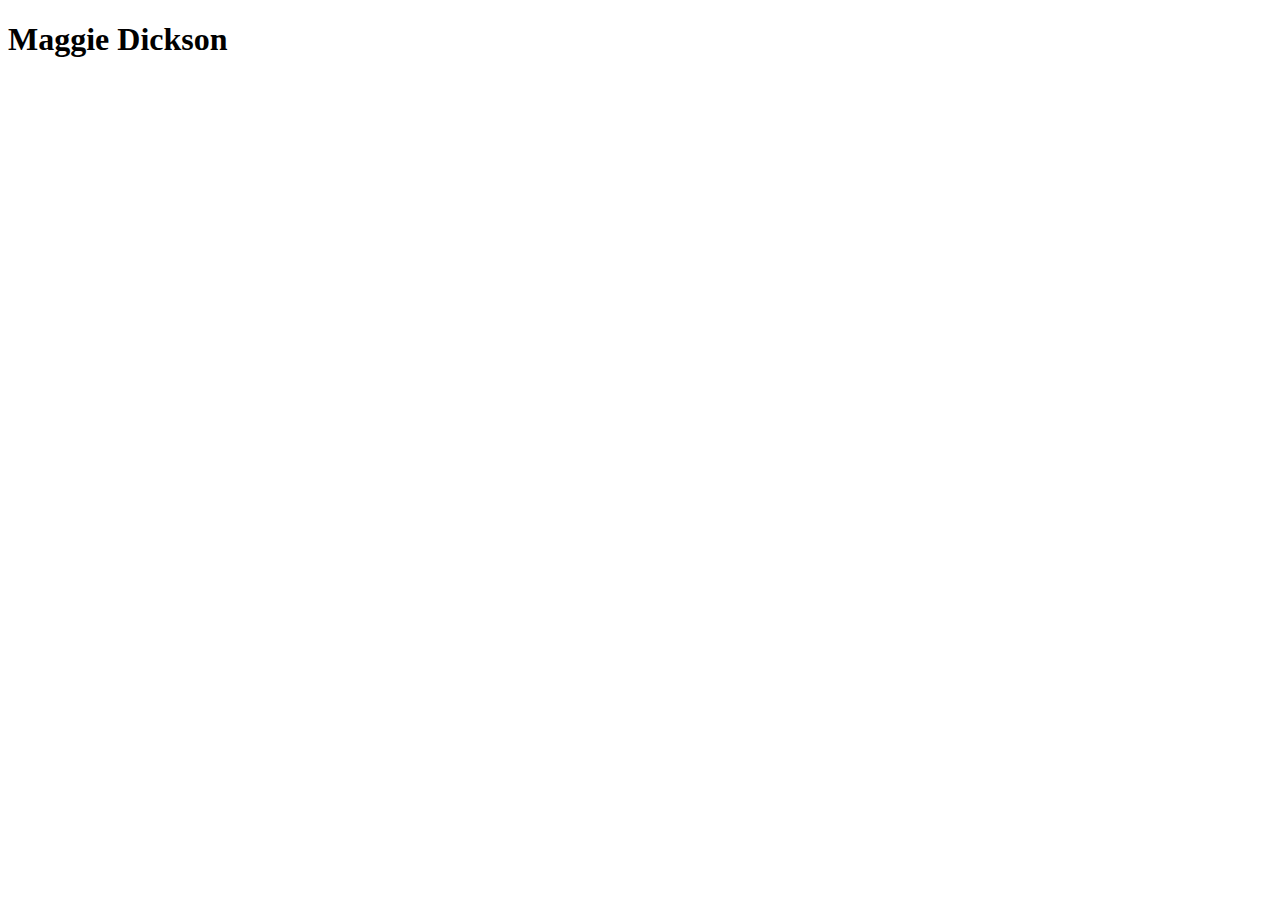
==== index.html @ 65a6f07a "created index.html" ====
<!DOCTYPE html>
<html lang="en">
<head>
    <meta charset="UTF-8">
    <meta name="viewport" content="width=device-width, initial-scale=1.0">
    <meta http-equiv="X-UA-Compatible" content="ie=edge">
    <title>Lab 1 - Homepage </title>
</head>
<body>
    <h1>Maggie Dickson</h1>
</body>
</html>
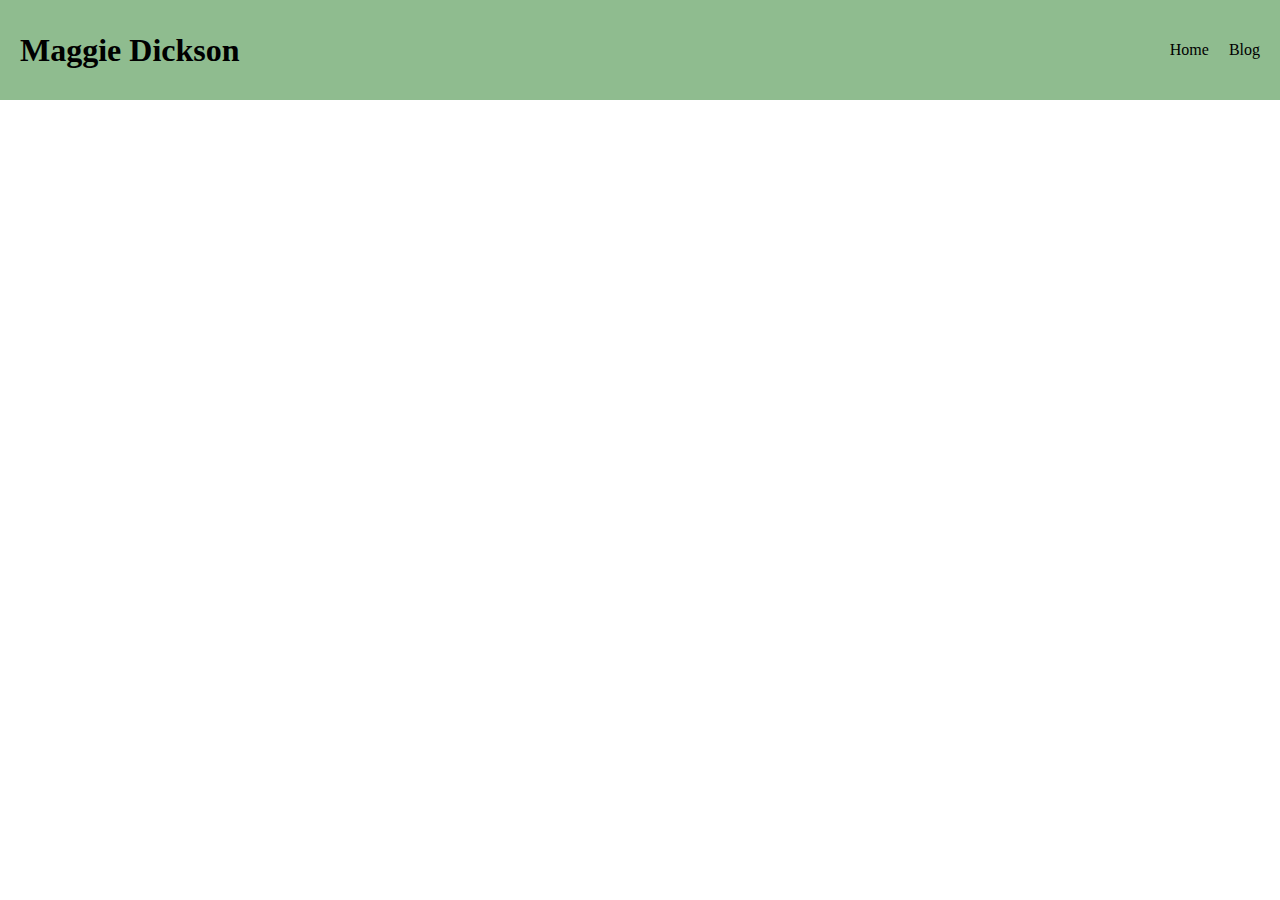
==== commit 7cb495e4: "finished header, added style sheet" ====
--- a/index.html
+++ b/index.html
@@ -4,9 +4,20 @@
     <meta charset="UTF-8">
     <meta name="viewport" content="width=device-width, initial-scale=1.0">
     <meta http-equiv="X-UA-Compatible" content="ie=edge">
-    <title>Lab 1 - Homepage </title>
+    <title>Lab 1- Homepage </title>
+    <link rel="stylesheet" href="styles.css">
 </head>
 <body>
-    <h1>Maggie Dickson</h1>
+    <div class="header">
+        <h1>Maggie Dickson</h1>
+        <ul>
+             <li>
+                <a href="index.html">Home</a>
+            </li>
+            <li>
+                <a href="blog.html">Blog</a>
+            </li>
+        </ul>
+    </div>
 </body>
 </html>--- a/styles.css
+++ b/styles.css
@@ -0,0 +1,32 @@
+html, body {
+    margin: 0;
+    padding: 0;
+}
+
+.header{
+    display: flex;
+    justify-content: space-between;
+    height: 60px;
+    line-height: 60px;
+    padding: 20px;
+    background-color: darkseagreen; 
+}
+
+h1 {
+    margin: 0;
+}
+
+ul{
+    display: flex;
+    list-style: none;
+    margin: 0;
+    padding: 0;
+    
+}
+
+ul li a{ 
+    color: #000;
+    margin: 0px 0px 0px 20px;
+    text-decoration: none;
+    
+}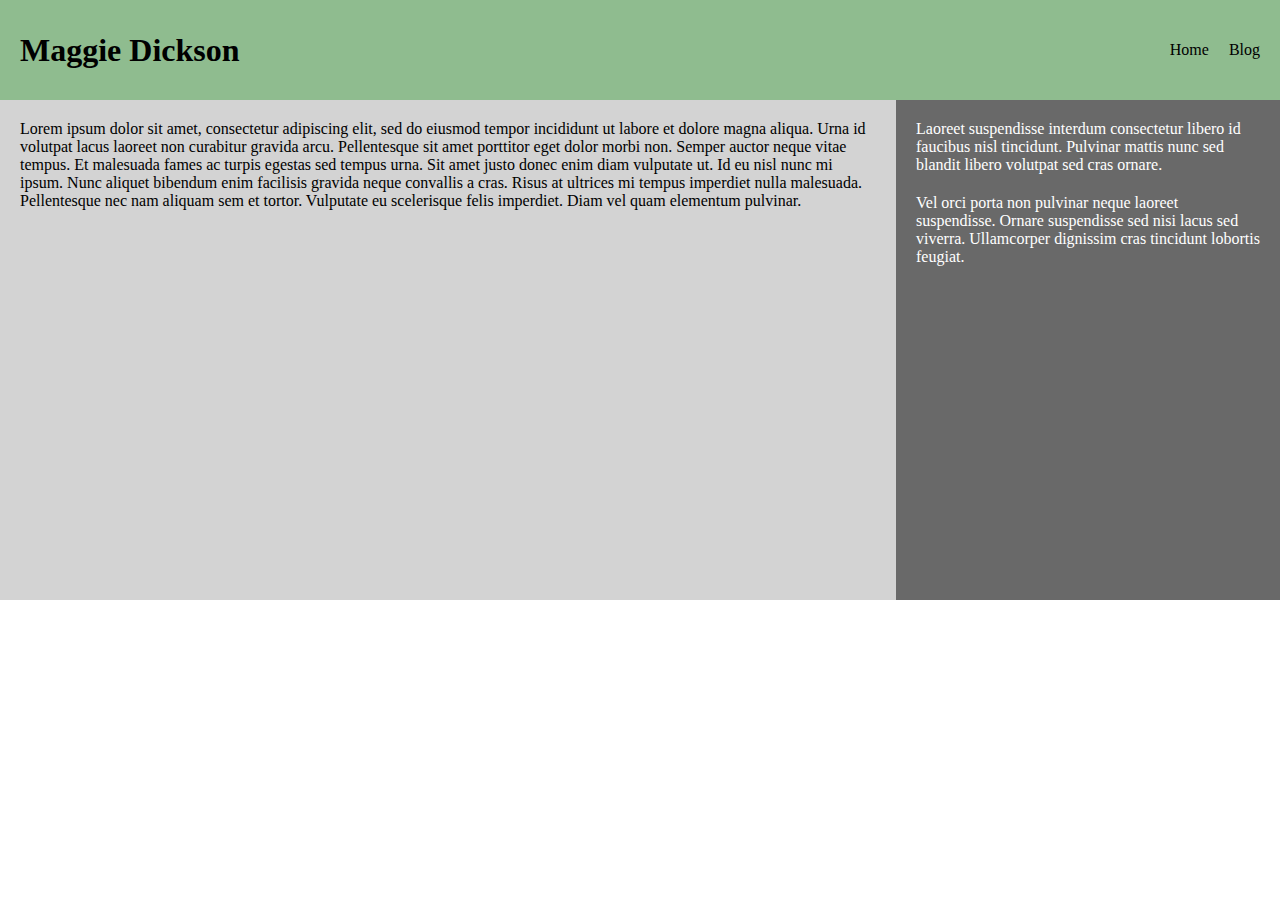
==== commit 9b820a91: "added and formatted paragraphs in html and css" ====
--- a/index.html
+++ b/index.html
@@ -19,5 +19,14 @@
             </li>
         </ul>
     </div>
+    <div class="main">
+        <div class="content">
+            <p>Lorem ipsum dolor sit amet, consectetur adipiscing elit, sed do eiusmod tempor incididunt ut labore et dolore magna aliqua. Urna id volutpat lacus laoreet non curabitur gravida arcu. Pellentesque sit amet porttitor eget dolor morbi non. Semper auctor neque vitae tempus. Et malesuada fames ac turpis egestas sed tempus urna. Sit amet justo donec enim diam vulputate ut. Id eu nisl nunc mi ipsum. Nunc aliquet bibendum enim facilisis gravida neque convallis a cras. Risus at ultrices mi tempus imperdiet nulla malesuada. Pellentesque nec nam aliquam sem et tortor. Vulputate eu scelerisque felis imperdiet. Diam vel quam elementum pulvinar.</p>
+        </div>
+        <div class="sidebar">
+            <p>Laoreet suspendisse interdum consectetur libero id faucibus nisl tincidunt. Pulvinar mattis nunc sed blandit libero volutpat sed cras ornare.</p>
+            <p>Vel orci porta non pulvinar neque laoreet suspendisse. Ornare suspendisse sed nisi lacus sed viverra. Ullamcorper dignissim cras tincidunt lobortis feugiat.</p>
+        </div>
+    </div>
 </body>
 </html>--- a/styles.css
+++ b/styles.css
@@ -29,4 +29,25 @@
     margin: 0px 0px 0px 20px;
     text-decoration: none;
     
+}
+
+.main{
+    display: flex;
+}
+
+.content{
+    width: 70%;
+    background-color: lightgray;
+    min-height: 500px;
+}
+
+.sidebar{
+    width: 30%;
+    background-color: dimgrey;
+    color: white;
+    min-height: 500px;
+}
+
+p{
+    margin: 20px;
 }